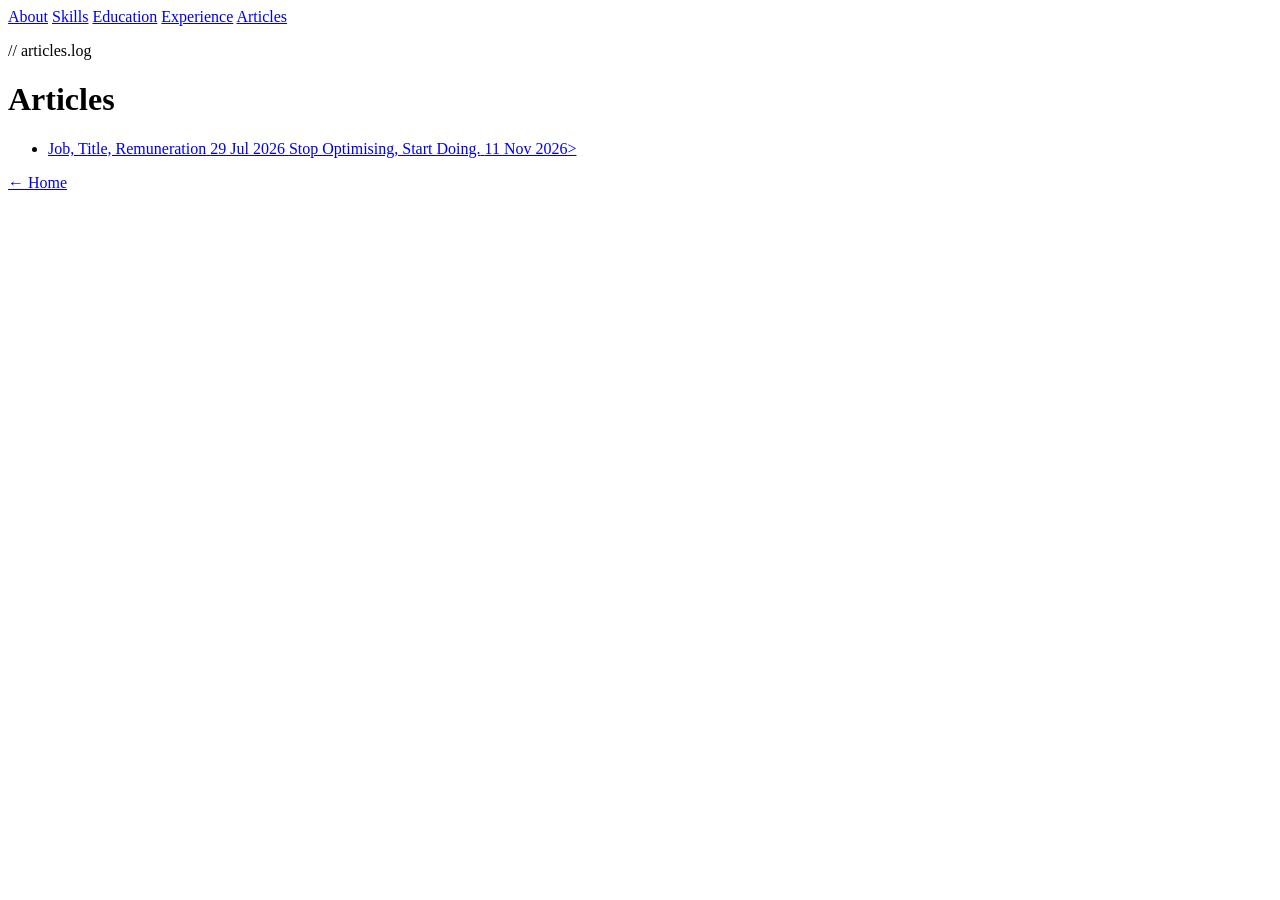
==== articles.html @ a8a88360 "Update articles.html" ====
<!DOCTYPE html>
<html lang="en">
<head>
<meta charset="UTF-8">
<meta name="viewport" content="width=device-width, initial-scale=1.0">
<title>Articles — Kiron Nicholson</title>
<link rel="preconnect" href="https://fonts.googleapis.com">
<link href="https://fonts.googleapis.com/css2?family=JetBrains+Mono:wght@400;500;700&family=Source+Serif+4:opsz,wght@8..60,400;8..60,500;8..60,600&display=swap" rel="stylesheet">
<link rel="stylesheet" href="style.css">
</head>
<body>

<nav class="site-nav">
  <a href="index.html#about" class="nav-link">About</a>
  <a href="index.html#skills" class="nav-link">Skills</a>
  <a href="index.html#education" class="nav-link">Education</a>
  <a href="index.html#experience" class="nav-link">Experience</a>
  <a href="articles.html" class="nav-link nav-link-external">Articles</a>
</nav>

<div class="ledger-rule"></div>

<main class="articles-page">
  <p class="eyebrow">// articles.log</p>
  <h1>Articles</h1>

  <ul class="article-list">
    <li>
      <a href="articles/first-article.html">
        <span>Job, Title, Remuneration</span>
        <span class="article-date">29 Jul 2026</span>
      </a>
      <a href="articles/Stop Optimising, Start Doing.html">
        <span>Stop Optimising, Start Doing.</span>
        <span class="article-date">11 Nov 2026></span>
      </a>
    </li>
  </ul>

  <a href="index.html" class="back-link">← Home</a>
</main>

</body>
</html>
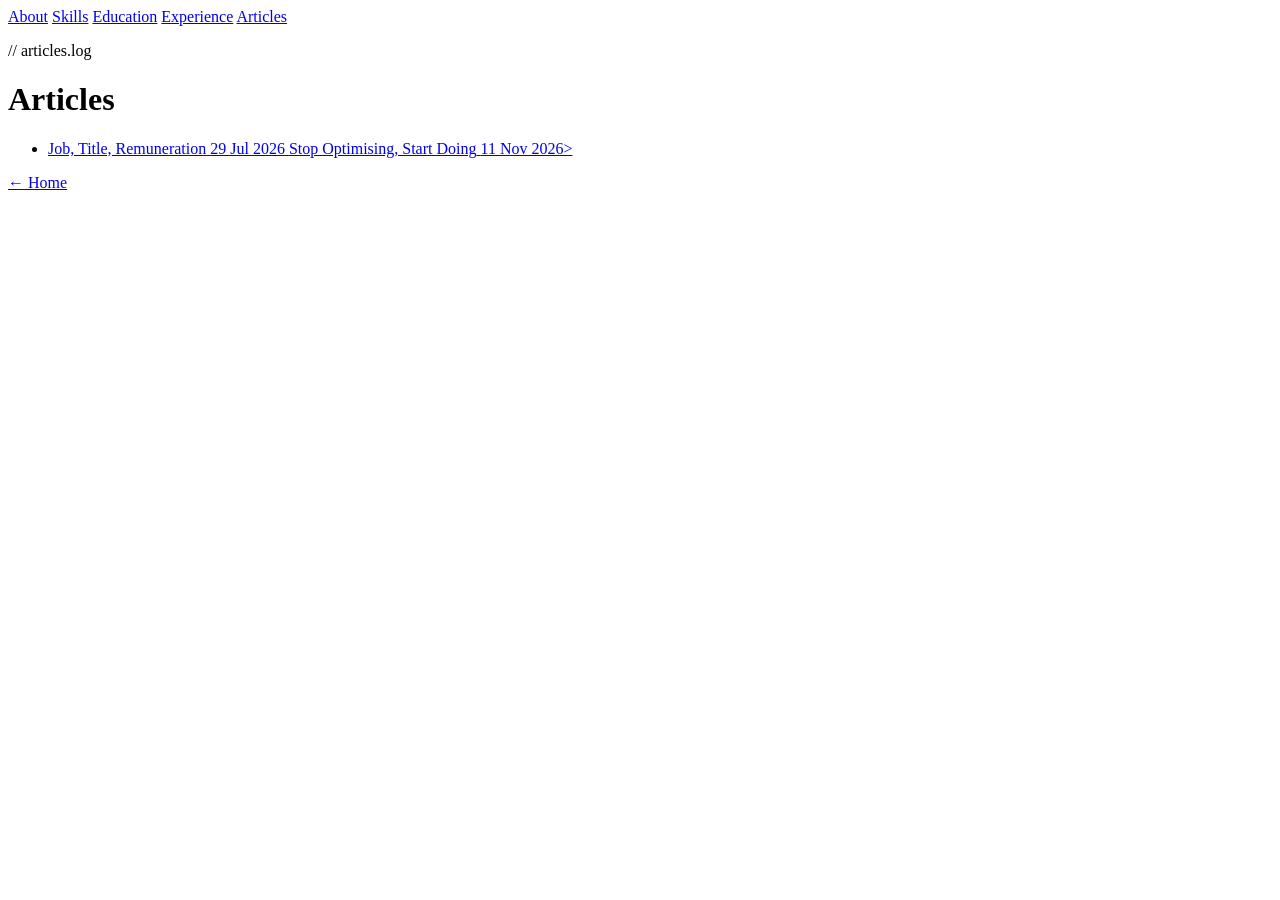
==== commit 295ae003: "Update articles.html" ====
--- a/articles.html
+++ b/articles.html
@@ -31,7 +31,7 @@
         <span class="article-date">29 Jul 2026</span>
       </a>
       <a href="articles/Stop Optimising, Start Doing.html">
-        <span>Stop Optimising, Start Doing.</span>
+        <span>Stop Optimising, Start Doing</span>
         <span class="article-date">11 Nov 2026></span>
       </a>
     </li>
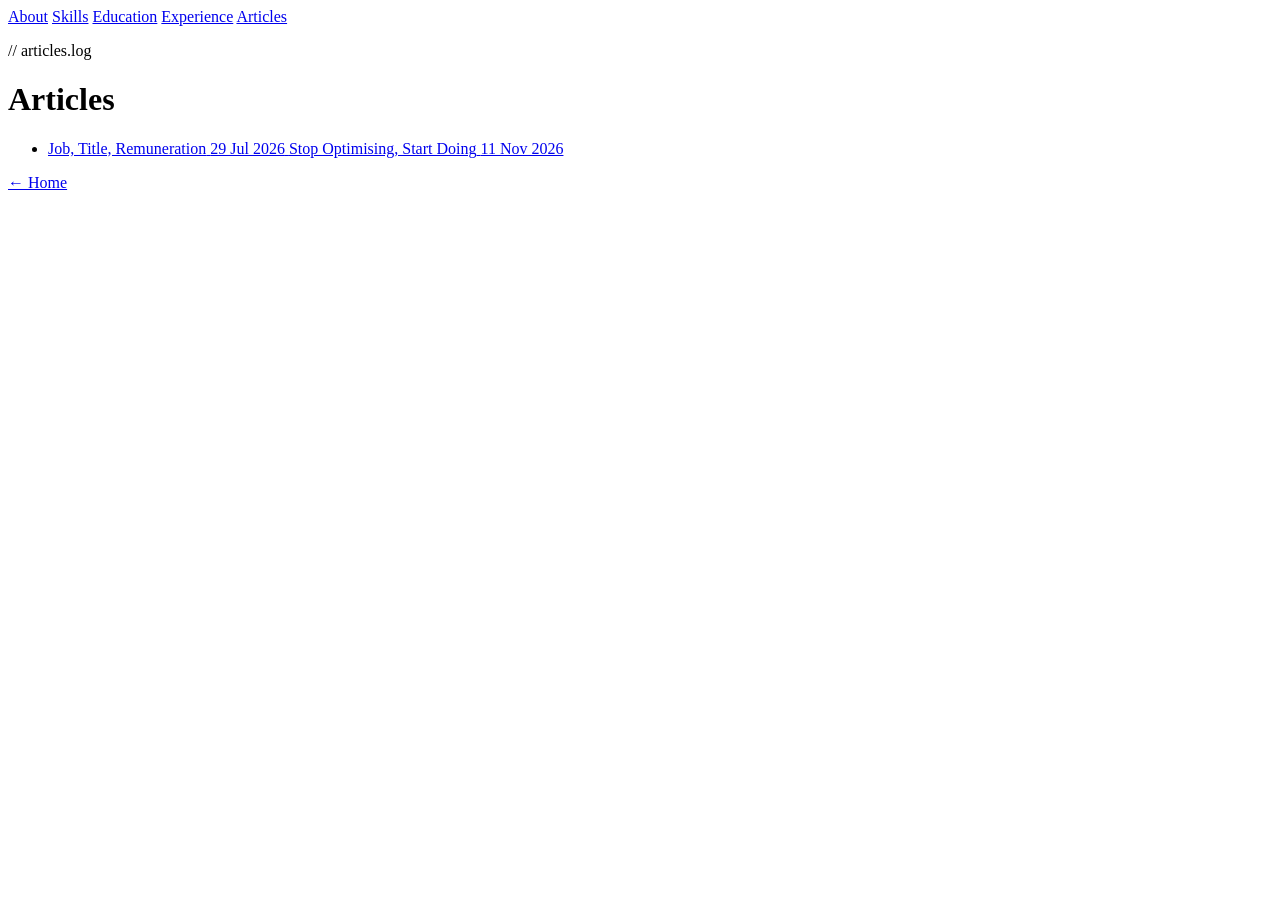
==== commit afb757e3: "Update articles.html" ====
--- a/articles.html
+++ b/articles.html
@@ -32,7 +32,7 @@
       </a>
       <a href="articles/Stop Optimising, Start Doing.html">
         <span>Stop Optimising, Start Doing</span>
-        <span class="article-date">11 Nov 2026></span>
+        <span class="article-date">11 Nov 2026</span>
       </a>
     </li>
   </ul>
